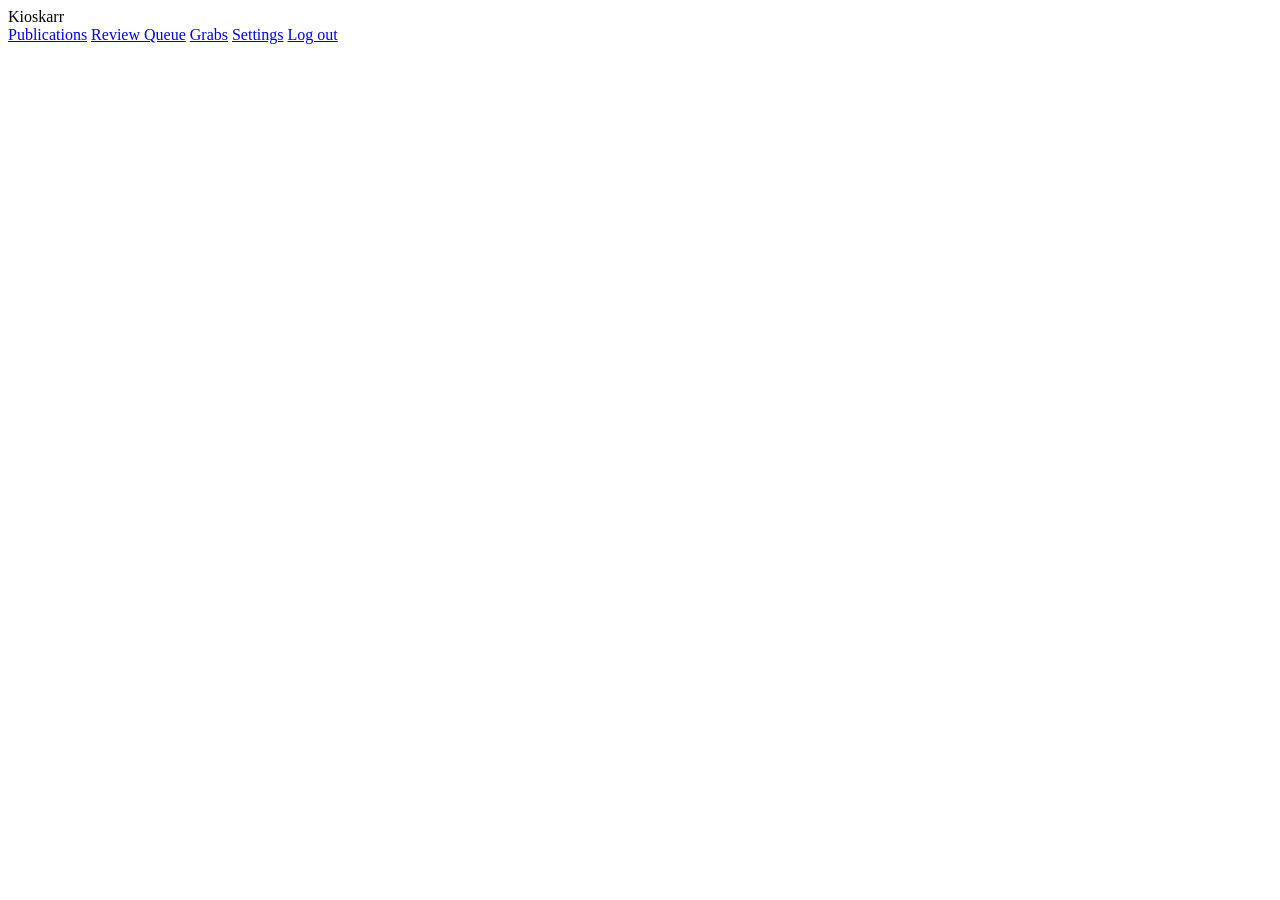
==== kioskarr/static/index.html @ 615521f0 "fix: move search preview below save button, fix results table overflow The preview panel was nested " ====
<!DOCTYPE html>
<html lang="en">
<head>
  <meta charset="utf-8" />
  <meta name="viewport" content="width=device-width, initial-scale=1.0" />
  <title>Kioskarr</title>
  <link rel="stylesheet" href="/static/style.css" />
  <script src="/static/vendor/qrcode.js"></script>
  <script defer src="/static/vendor/alpine.min.js"></script>
</head>
<body>
  <div x-data="app()">
    <template x-if="showLogin">
      <div class="login-screen">
        <div class="login-card form-panel">
          <div class="brand">Kioskarr</div>
          <form @submit.prevent="login">
            <div class="field">
              <label>Username</label>
              <input type="text" x-model="loginForm.username" required autofocus />
            </div>
            <div class="field">
              <label>Password</label>
              <input type="password" x-model="loginForm.password" required />
            </div>
            <div class="error-text" x-show="loginError" x-text="loginError"></div>
            <button type="submit" class="btn btn-primary" style="width: 100%;">Log In</button>
          </form>
        </div>
      </div>
    </template>
    <template x-if="qrCodeVisible">
      <div class="modal-overlay" @click.self="closeQrCode()">
        <div class="modal-card">
          <div class="page-header">
            <h1>Scan to open</h1>
            <button type="button" class="btn btn-sm" @click="closeQrCode()">Close</button>
          </div>
          <div class="qr-code-box" x-html="qrCodeSvg"></div>
        </div>
      </div>
    </template>
    <div class="app" x-show="!showLogin">
    <nav class="sidebar">
      <div class="brand">Kioskarr</div>
      <a class="nav-link" :class="{ active: route.name === 'publications' || route.name === 'publication-form' }" href="#/publications">Publications</a>
      <a class="nav-link" :class="{ active: route.name === 'review' }" href="#/review">Review Queue</a>
      <a class="nav-link" :class="{ active: route.name === 'grabs' }" href="#/grabs">Grabs</a>
      <a class="nav-link" :class="{ active: route.name === 'settings' }" href="#/settings">Settings</a>
      <a class="nav-link" x-show="auth.auth_required" href="#" @click.prevent="logout()">Log out</a>
    </nav>
    <main class="content">
      <div class="toast" :class="'toast-' + toast.type" x-show="toast.message" x-transition x-text="toast.message" style="display: none;"></div>

      <!-- Publications list -->
      <template x-if="route.name === 'publications'">
        <div>
          <div class="page-header">
            <h1>Publications</h1>
            <a class="btn btn-primary" href="#/publications/new">+ Add Publication</a>
          </div>
          <template x-if="publications.length === 0">
            <div class="empty-state">No publications yet. Add one to start monitoring.</div>
          </template>
          <table x-show="publications.length > 0">
            <thead>
              <tr>
                <th>Title</th><th>Type</th><th>Monitored</th><th>Format</th><th>Min Seeders</th><th>Target Dir</th><th>Baseline</th><th></th>
              </tr>
            </thead>
            <tbody>
              <template x-for="pub in publications" :key="pub.id">
                <tr>
                  <td x-text="pub.title"></td>
                  <td x-text="pub.type"></td>
                  <td>
                    <label class="toggle">
                      <input type="checkbox" :checked="pub.monitored" @change="toggleMonitored(pub)" />
                      <span class="toggle-slider"></span>
                    </label>
                  </td>
                  <td x-text="pub.format_preference"></td>
                  <td x-text="pub.min_seeders"></td>
                  <td class="mono" x-text="pub.target_dir"></td>
                  <td class="mono text-dim" x-text="pub.baseline_identifier || '—'"></td>
                  <td class="actions">
                    <button type="button" class="btn btn-sm" @click="searchNow(pub)">Search Now</button>
                    <a class="btn btn-sm" :href="'#/publications/' + pub.id + '/edit'">Edit</a>
                    <button type="button" class="btn btn-sm btn-danger" @click="deletePublication(pub)">Delete</button>
                  </td>
                </tr>
              </template>
            </tbody>
          </table>
        </div>
      </template>

      <!-- Publication form (create + edit) -->
      <template x-if="route.name === 'publication-form'">
        <div>
          <div class="page-header">
            <h1 x-text="form.id ? 'Edit Publication' : 'Add Publication'"></h1>
          </div>
          <div class="form-panel">
            <form @submit.prevent="savePublication">
              <div class="field">
                <label>Title</label>
                <input type="text" x-model="form.title" required />
              </div>
              <template x-if="!form.id">
                <div class="field">
                  <label>Type</label>
                  <select x-model="form.type">
                    <option value="magazine">magazine</option>
                    <option value="newspaper">newspaper</option>
                  </select>
                </div>
              </template>
              <div class="field">
                <label>Aliases</label>
                <div id="alias-rows">
                  <template x-for="(alias, index) in form.aliases" :key="index">
                    <div class="alias-row">
                      <input type="text" x-model="form.aliases[index]" />
                      <button type="button" class="btn btn-sm btn-danger" @click="removeAliasRow(index)">Remove</button>
                    </div>
                  </template>
                </div>
                <button type="button" class="btn btn-sm" @click="addAliasRow()">+ Add alias</button>
              </div>
              <div class="field">
                <label>Format preference</label>
                <select x-model="form.format_preference">
                  <option value="pdf">pdf</option>
                  <option value="cbr">cbr</option>
                  <option value="cbz">cbz</option>
                  <option value="epub">epub</option>
                  <option value="mobi">mobi</option>
                  <option value="any">any</option>
                </select>
              </div>
              <div class="field">
                <label>Minimum seeders</label>
                <input type="number" min="0" x-model.number="form.min_seeders" />
              </div>
              <div class="field">
                <label>Target directory</label>
                <input type="text" x-model="form.target_dir" required />
              </div>
              <div class="field">
                <label>Grab last N (cold start)</label>
                <input type="number" min="1" x-model.number="form.grab_last_n" />
              </div>
              <div class="checkbox-field field">
                <input type="checkbox" id="monitored" x-model="form.monitored" />
                <label for="monitored">Monitored</label>
              </div>

              <template x-if="form.id">
                <div>
                  <div class="form-section-title">Cold-start floor</div>
                  <div class="baseline-box">
                    <span>Baseline: <span class="mono" x-text="form.baseline_identifier || 'not yet initialized'"></span></span>
                    <button type="button" class="btn btn-sm" x-show="form.baseline_identifier" @click="resetBaseline()">Reset</button>
                  </div>
                </div>
              </template>

              <div class="form-actions">
                <button type="submit" class="btn btn-primary" x-text="form.id ? 'Save' : 'Add Publication'"></button>
                <a class="btn" href="#/publications">Cancel</a>
              </div>
            </form>
          </div>

          <div class="preview-panel">
            <div class="form-section-title">Search Preview</div>
            <div class="preview-box">
              <div class="preview-actions">
                <button type="button" class="btn btn-sm" @click="previewSearch()" :disabled="previewLoading">
                  <span x-show="!previewLoading" x-text="previewResults === null ? 'Preview' : 'Refresh'"></span>
                  <span x-show="previewLoading">Searching…</span>
                </button>
              </div>
              <div class="hint" x-show="previewResults === null">
                Searches Prowlarr with the title and aliases above, including any edits not yet saved.
              </div>
              <template x-if="previewResults !== null && previewResults.length === 0">
                <div class="empty-state">No releases found.</div>
              </template>
              <div class="table-scroll" x-show="previewResults && previewResults.length > 0">
                <table>
                  <thead>
                    <tr><th>Title</th><th>Indexer</th><th>Seeders</th><th>Size</th><th>Confidence</th><th></th><th></th></tr>
                  </thead>
                  <tbody>
                    <template x-for="(result, index) in previewResults" :key="index">
                      <tr>
                        <td class="mono" x-text="result.title"></td>
                        <td x-text="result.indexer_name || '—'"></td>
                        <td x-text="result.seeders ?? '—'"></td>
                        <td x-text="formatSize(result.size)"></td>
                        <td>
                          <span class="badge" :class="result.match.meets_threshold ? 'badge-completed' : 'badge-failed'"
                                x-text="Math.round(result.match.score) + (result.match.meets_threshold ? ' (pass)' : ' (fail)')"></span>
                        </td>
                        <td>
                          <span class="badge badge-warn" x-show="result.match.already_owned || result.match.already_in_flight"
                                x-text="result.match.already_owned ? 'Already owned' : 'In flight'"></span>
                        </td>
                        <td>
                          <template x-if="form.id">
                            <button type="button" class="btn btn-sm" :disabled="result._grabbing || result._grabbed"
                                    @click="grabRelease(result)">
                              <span x-show="!result._grabbing && !result._grabbed">Grab</span>
                              <span x-show="result._grabbing">Grabbing…</span>
                              <span x-show="result._grabbed">Grabbed</span>
                            </button>
                          </template>
                          <span class="hint" x-show="!form.id">Save first</span>
                        </td>
                      </tr>
                    </template>
                  </tbody>
                </table>
              </div>
            </div>
          </div>
        </div>
      </template>

      <!-- Review queue -->
      <template x-if="route.name === 'review'">
        <div>
          <div class="page-header"><h1>Review Queue</h1></div>
          <template x-if="reviewItems.length === 0">
            <div class="empty-state">Nothing needs review right now.</div>
          </template>
          <template x-for="item in reviewItems" :key="item.id">
            <div class="review-item">
              <div class="reason" x-text="item.reason"></div>
              <div class="mono text-dim" x-text="item.release_title"></div>
              <div class="file-path" x-show="item.file_path" x-text="item.file_path"></div>
              <form @submit.prevent="resolveReviewItem(item)">
                <div class="field">
                  <label>Publication</label>
                  <select x-model="item._publicationId" required>
                    <option value="" disabled>Choose…</option>
                    <template x-for="pub in publications" :key="pub.id">
                      <option :value="pub.id" x-text="pub.title"></option>
                    </template>
                  </select>
                </div>
                <div class="field">
                  <label>Identifier</label>
                  <input type="text" x-model="item._identifier" placeholder="e.g. 2026-08-13 or issue-42" required />
                </div>
                <div class="field">
                  <label>File path override</label>
                  <input type="text" x-model="item._filePath" placeholder="optional — leave blank to use recorded path" />
                </div>
                <button type="submit" class="btn btn-primary btn-sm">Resolve</button>
              </form>
            </div>
          </template>
        </div>
      </template>

      <!-- Grabs history -->
      <template x-if="route.name === 'grabs'">
        <div>
          <div class="page-header"><h1>Grabs</h1></div>
          <div class="filter-bar">
            <select x-model="grabStatusFilter" @change="loadGrabs()">
              <option value="">All statuses</option>
              <option value="downloading">downloading</option>
              <option value="completed">completed</option>
              <option value="imported">imported</option>
              <option value="needs_review">needs_review</option>
              <option value="failed">failed</option>
            </select>
          </div>
          <template x-if="grabs.length === 0">
            <div class="empty-state">No grabs yet.</div>
          </template>
          <table x-show="grabs.length > 0">
            <thead>
              <tr><th>Publication</th><th>Release</th><th>Identifier</th><th>Status</th><th>Indexer</th></tr>
            </thead>
            <tbody>
              <template x-for="grab in grabs" :key="grab.id">
                <tr>
                  <td x-text="grab.publication_title"></td>
                  <td class="mono" x-text="grab.release_title"></td>
                  <td class="mono" x-text="grab.identifier"></td>
                  <td><span class="badge" :class="'badge-' + grab.status" x-text="grab.status"></span></td>
                  <td class="text-dim" x-text="grab.indexer_id || '—'"></td>
                </tr>
              </template>
            </tbody>
          </table>
        </div>
      </template>

      <!-- Settings -->
      <template x-if="route.name === 'settings' && settings">
        <div>
          <div class="page-header"><h1>Settings</h1></div>
          <div class="form-panel">
            <form @submit.prevent="saveSettings">
              <div class="form-section-title">Prowlarr</div>
              <div class="field"><label>URL</label><input type="url" x-model="settings.prowlarr_url" required /></div>
              <div class="field">
                <label>API key</label>
                <input type="password" x-model="secrets.prowlarr_api_key" :placeholder="settings.prowlarr_api_key_set ? 'Currently set — leave blank to keep' : 'Not set'" />
              </div>

              <div class="form-section-title">qBittorrent</div>
              <div class="field"><label>URL</label><input type="url" x-model="settings.qbittorrent_url" required /></div>
              <div class="field"><label>Username</label><input type="text" x-model="settings.qbittorrent_username" /></div>
              <div class="field">
                <label>Password</label>
                <input type="password" x-model="secrets.qbittorrent_password" :placeholder="settings.qbittorrent_password_set ? 'Currently set — leave blank to keep' : 'Not set'" />
              </div>
              <div class="field"><label>Category</label><input type="text" x-model="settings.qbittorrent_category" /></div>
              <div class="field">
                <label>Downloads local path</label>
                <input type="text" x-model="settings.qbittorrent_downloads_local_path" />
                <span class="hint">Local filesystem path where qBittorrent's save_path is reachable, if different (e.g. a mounted remote path).</span>
              </div>

              <div class="form-section-title">Matching &amp; timing</div>
              <div class="field"><label>Search interval (hours)</label><input type="number" step="0.1" min="0.1" x-model.number="settings.search_interval_hours" /></div>
              <div class="field"><label>Import interval (minutes)</label><input type="number" step="0.1" min="0.1" x-model.number="settings.import_interval_minutes" /></div>
              <div class="field"><label>Default min seeders</label><input type="number" min="0" x-model.number="settings.default_min_seeders" /></div>
              <div class="field"><label>Match confidence threshold</label><input type="number" step="1" min="0" max="100" x-model.number="settings.match_confidence_threshold" /></div>

              <div class="form-section-title">Library</div>
              <div class="field"><label>Library root</label><input type="text" x-model="settings.library_root" /></div>

              <div class="form-section-title">Admin account</div>
              <div class="field"><label>Username</label><input type="text" x-model="settings.admin_username" /></div>
              <div class="field">
                <label>Password</label>
                <input type="password" x-model="secrets.admin_password" :disabled="clearAdminPassword"
                       :placeholder="settings.admin_password_set ? 'Currently set — leave blank to keep' : 'Not set — app is open, no login required'" />
                <span class="hint">Setting a password requires logging in for every page/API request from then on.</span>
              </div>
              <div class="checkbox-field field" x-show="settings.admin_password_set">
                <input type="checkbox" id="clear-admin-password" x-model="clearAdminPassword" />
                <label for="clear-admin-password">Remove password (disable login again)</label>
              </div>

              <div class="form-section-title">OPDS (external readers)</div>
              <div class="field">
                <label>Token-based OPDS URL</label>
                <div class="input-with-actions">
                  <input type="text" readonly onclick="this.select()" :value="opdsTokenUrl" />
                  <button type="button" class="btn btn-sm" @click="copyOpdsTokenUrl()">Copy</button>
                  <button type="button" class="btn btn-sm" @click="openQrCode()">QR</button>
                  <button type="button" class="btn btn-sm btn-danger" @click="regenerateOpdsToken()">Reload</button>
                </div>
                <span class="hint">For OPDS clients that can't do an interactive login prompt (e.g. Mihon's Kavita
                  extension, repurposed as a generic OPDS client). Anyone with this URL has full read access to
                  your library, no password needed — treat it like one. Every other OPDS client (KOReader, etc.)
                  should just use <span class="mono">/opds</span> with your normal login instead. "Reload"
                  generates a new token — any reader app using the old URL stops working until updated.</span>
              </div>

              <div class="form-actions">
                <button type="submit" class="btn btn-primary">Save Settings</button>
              </div>
            </form>
          </div>
        </div>
      </template>
    </main>
    </div>
  </div>
  <script src="/static/app.js"></script>
</body>
</html>
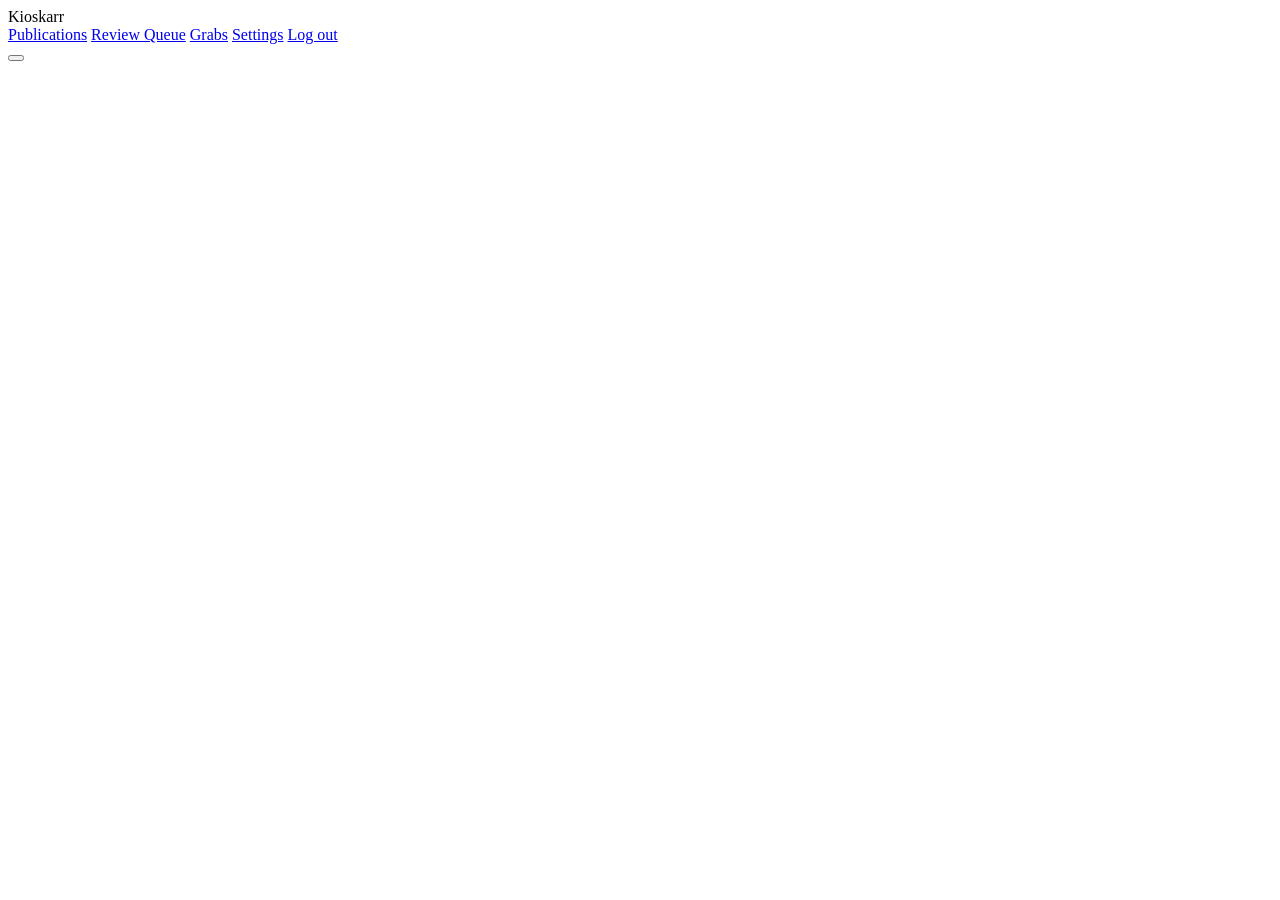
==== commit 54beae92: "feat: make the SPA responsive with a hamburger-toggled sidebar The app had no responsive CSS at all " ====
--- a/kioskarr/static/index.html
+++ b/kioskarr/static/index.html
@@ -41,7 +41,7 @@
       </div>
     </template>
     <div class="app" x-show="!showLogin">
-    <nav class="sidebar">
+    <nav class="sidebar" :class="{ open: sidebarOpen }">
       <div class="brand">Kioskarr</div>
       <a class="nav-link" :class="{ active: route.name === 'publications' || route.name === 'publication-form' }" href="#/publications">Publications</a>
       <a class="nav-link" :class="{ active: route.name === 'review' }" href="#/review">Review Queue</a>
@@ -49,7 +49,9 @@
       <a class="nav-link" :class="{ active: route.name === 'settings' }" href="#/settings">Settings</a>
       <a class="nav-link" x-show="auth.auth_required" href="#" @click.prevent="logout()">Log out</a>
     </nav>
+    <div class="sidebar-overlay" x-show="sidebarOpen" @click="sidebarOpen = false" style="display: none;"></div>
     <main class="content">
+      <button type="button" class="hamburger-btn" @click="sidebarOpen = !sidebarOpen" aria-label="Toggle menu" x-text="sidebarOpen ? '✕' : '☰'"></button>
       <div class="toast" :class="'toast-' + toast.type" x-show="toast.message" x-transition x-text="toast.message" style="display: none;"></div>
 
       <!-- Publications list -->
@@ -62,36 +64,38 @@
           <template x-if="publications.length === 0">
             <div class="empty-state">No publications yet. Add one to start monitoring.</div>
           </template>
-          <table x-show="publications.length > 0">
-            <thead>
-              <tr>
-                <th>Title</th><th>Type</th><th>Monitored</th><th>Format</th><th>Min Seeders</th><th>Target Dir</th><th>Baseline</th><th></th>
-              </tr>
-            </thead>
-            <tbody>
-              <template x-for="pub in publications" :key="pub.id">
+          <div class="table-scroll" x-show="publications.length > 0">
+            <table>
+              <thead>
                 <tr>
-                  <td x-text="pub.title"></td>
-                  <td x-text="pub.type"></td>
-                  <td>
-                    <label class="toggle">
-                      <input type="checkbox" :checked="pub.monitored" @change="toggleMonitored(pub)" />
-                      <span class="toggle-slider"></span>
-                    </label>
-                  </td>
-                  <td x-text="pub.format_preference"></td>
-                  <td x-text="pub.min_seeders"></td>
-                  <td class="mono" x-text="pub.target_dir"></td>
-                  <td class="mono text-dim" x-text="pub.baseline_identifier || '—'"></td>
-                  <td class="actions">
-                    <button type="button" class="btn btn-sm" @click="searchNow(pub)">Search Now</button>
-                    <a class="btn btn-sm" :href="'#/publications/' + pub.id + '/edit'">Edit</a>
-                    <button type="button" class="btn btn-sm btn-danger" @click="deletePublication(pub)">Delete</button>
-                  </td>
+                  <th>Title</th><th>Type</th><th>Monitored</th><th>Format</th><th>Min Seeders</th><th>Target Dir</th><th>Baseline</th><th></th>
                 </tr>
-              </template>
-            </tbody>
-          </table>
+              </thead>
+              <tbody>
+                <template x-for="pub in publications" :key="pub.id">
+                  <tr>
+                    <td x-text="pub.title"></td>
+                    <td x-text="pub.type"></td>
+                    <td>
+                      <label class="toggle">
+                        <input type="checkbox" :checked="pub.monitored" @change="toggleMonitored(pub)" />
+                        <span class="toggle-slider"></span>
+                      </label>
+                    </td>
+                    <td x-text="pub.format_preference"></td>
+                    <td x-text="pub.min_seeders"></td>
+                    <td class="mono" x-text="pub.target_dir"></td>
+                    <td class="mono text-dim" x-text="pub.baseline_identifier || '—'"></td>
+                    <td class="actions">
+                      <button type="button" class="btn btn-sm" @click="searchNow(pub)">Search Now</button>
+                      <a class="btn btn-sm" :href="'#/publications/' + pub.id + '/edit'">Edit</a>
+                      <button type="button" class="btn btn-sm btn-danger" @click="deletePublication(pub)">Delete</button>
+                    </td>
+                  </tr>
+                </template>
+              </tbody>
+            </table>
+          </div>
         </div>
       </template>
 
@@ -283,22 +287,24 @@
           <template x-if="grabs.length === 0">
             <div class="empty-state">No grabs yet.</div>
           </template>
-          <table x-show="grabs.length > 0">
-            <thead>
-              <tr><th>Publication</th><th>Release</th><th>Identifier</th><th>Status</th><th>Indexer</th></tr>
-            </thead>
-            <tbody>
-              <template x-for="grab in grabs" :key="grab.id">
-                <tr>
-                  <td x-text="grab.publication_title"></td>
-                  <td class="mono" x-text="grab.release_title"></td>
-                  <td class="mono" x-text="grab.identifier"></td>
-                  <td><span class="badge" :class="'badge-' + grab.status" x-text="grab.status"></span></td>
-                  <td class="text-dim" x-text="grab.indexer_id || '—'"></td>
-                </tr>
-              </template>
-            </tbody>
-          </table>
+          <div class="table-scroll" x-show="grabs.length > 0">
+            <table>
+              <thead>
+                <tr><th>Publication</th><th>Release</th><th>Identifier</th><th>Status</th><th>Indexer</th></tr>
+              </thead>
+              <tbody>
+                <template x-for="grab in grabs" :key="grab.id">
+                  <tr>
+                    <td x-text="grab.publication_title"></td>
+                    <td class="mono" x-text="grab.release_title"></td>
+                    <td class="mono" x-text="grab.identifier"></td>
+                    <td><span class="badge" :class="'badge-' + grab.status" x-text="grab.status"></span></td>
+                    <td class="text-dim" x-text="grab.indexer_id || '—'"></td>
+                  </tr>
+                </template>
+              </tbody>
+            </table>
+          </div>
         </div>
       </template>
 
